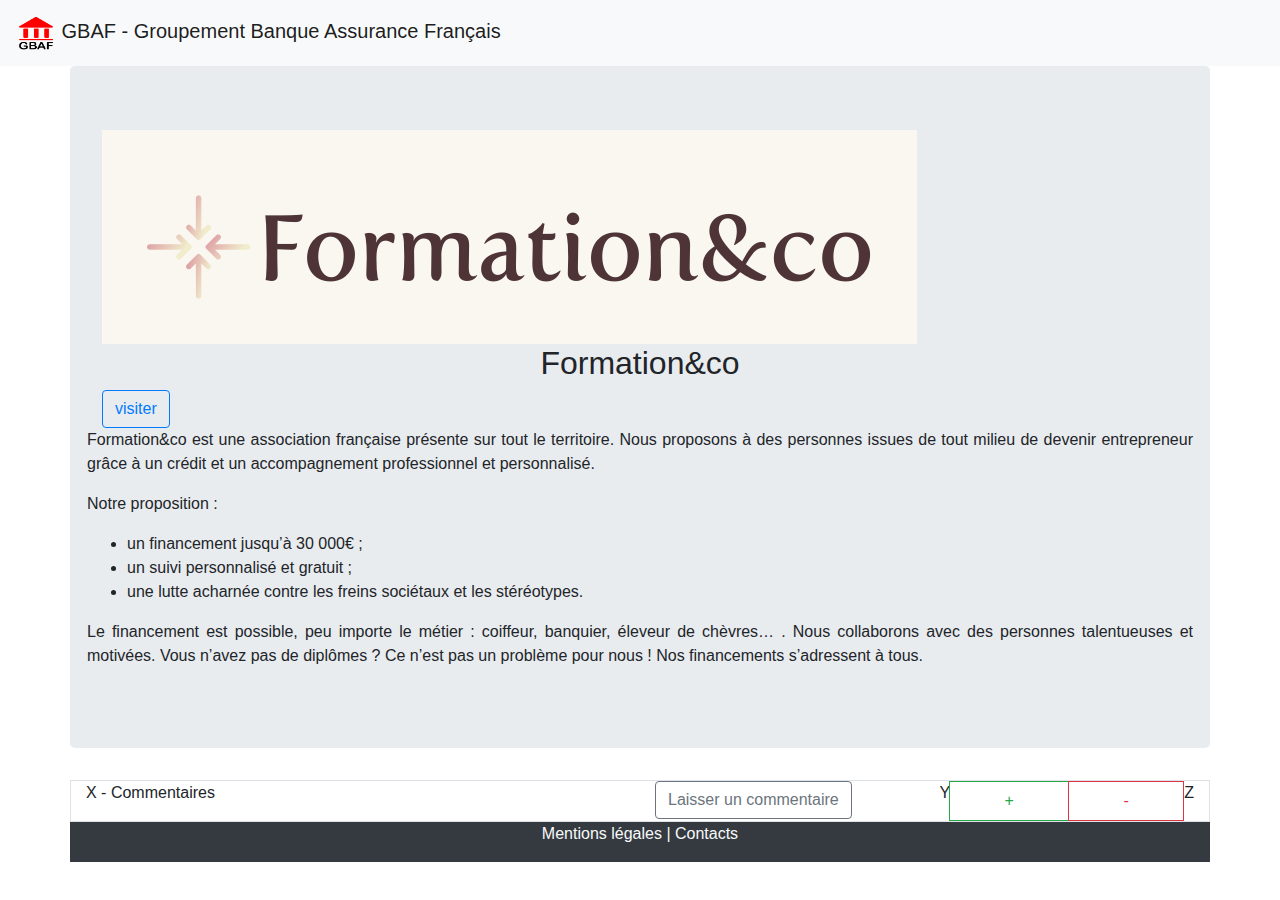
==== acteur.html @ e241973e "test wsl+git et ebauche page acteur" ====
<!Doctype html-->
<html>
    <head>
        <title>Acteur - GBAF - Groupement Banque Assurance Français</title>
        <link rel="stylesheet" href="https://stackpath.bootstrapcdn.com/bootstrap/4.4.1/css/bootstrap.min.css" integrity="sha384-Vkoo8x4CGsO3+Hhxv8T/Q5PaXtkKtu6ug5TOeNV6gBiFeWPGFN9MuhOf23Q9Ifjh" crossorigin="anonymous">
        <link href="styles/default.css" rel="stylesheet">
        <meta charset="utf8" langue="fr">
    </head>
    <body>
        <!-- début barre de titre, à finir de modifier en ajoutant les infos utilisateur -->
        <div class="container-fluid header">
            <div class="row">
                <nav class="col navbar navbar-expand-lg bg-light navbar-light">
                    <a class="navbar-brand" href="index.html">
                         <img src="images/logo-banque/LOGOGBAF.png" width="40" height="40" alt="site logo">
                         GBAF - Groupement Banque Assurance Français
                    </a>
                </nav>
            </div>
        </div>
        <!-- Fin barre de titre GBAF -->
        <!-- Début présentation de l'acteur -->
        <div class="container jumbotron">
           <!-- Début image de l'acteur-->
            <div class="row">
                <div class="col ">
                    <img src="images/logo-partenaire/formation_co.png" class="img-fluid" alt="Chambre des entrepreneurs logo">
                </div>
            </div>
            <!-- Fin image de l'acteur -->
            <div class="row">
                <!-- Début Titre H2-->
                <div class="col text-center">
                    <h2>Formation&co</h2>
                </div>
            </div>
                <!-- Fin de titre H2 -->
                <!-- Lien -->
            <div class="row">
                <div class="col-12 col-lg-2  ">
                    <a href="#">
                        <button type="button" class="btn btn-outline-primary">
                        visiter
                        </button>
                    </a>        
                </div>
            </div>
            <!-- lien fin -->
            <!-- contenu textuel-->
            <div class="row">
                <div class="text-justify">
                    <p class="text-justify">Formation&co est une association française présente sur tout le territoire.
                    Nous proposons à des personnes issues de tout milieu de devenir entrepreneur grâce à un crédit et un accompagnement professionnel et personnalisé.</p>
                    <p>Notre proposition :</p>
                    <ul>
                        <li>un financement jusqu’à 30 000€ ;</li>
                        <li>un suivi personnalisé et gratuit ;</li>
                        <li>une lutte acharnée contre les freins sociétaux et les stéréotypes.</li>
                    </ul> 
                    <p class="text-justify">Le financement est possible, peu importe le métier : coiffeur, banquier, éleveur de chèvres… . Nous collaborons avec des personnes talentueuses et motivées.
                    Vous n’avez pas de diplômes ? Ce n’est pas un problème pour nous ! Nos financements s’adressent à tous.</p>
                </div>
            </div>
        </div>
        <div class="container main border">
            <div class="row">
                <div class="col-6">
                    <p>X - Commentaires</p>
                </div>
                <div class="col-3">
                    <button type="button" class="btn btn-outline-secondary">
                        Laisser un commentaire
                    </button>
                </div>
                <div class="btn-group col-3 align-self-center" role="social" aria-label="Caesar-choice">
                    <p class="text-center">Y</p>
                    <button type="button" class="btn btn-outline-success">+</button>
                    <button type="button" class="btn btn-outline-danger">-</button>
                    <p class="text-center">Z</p>
                </div>
                    


                </div>
            </div>
        </div>
    <!-- début footer -->
    <div class="container footer bg-dark text-light ">
        <div class="row">
            <div class="col">
                <p class="text-center">Mentions légales | Contacts</p>
            </div>
        </div>
    </div>
    <!-- fin footer -->


<!-- jQuery first, then Popper.js, then Bootstrap JS -->
<script src="https://code.jquery.com/jquery-3.4.1.slim.min.js" integrity="sha384-J6qa4849blE2+poT4WnyKhv5vZF5SrPo0iEjwBvKU7imGFAV0wwj1yYfoRSJoZ+n" crossorigin="anonymous"></script>
<script src="https://cdn.jsdelivr.net/npm/popper.js@1.16.0/dist/umd/popper.min.js" integrity="sha384-Q6E9RHvbIyZFJoft+2mJbHaEWldlvI9IOYy5n3zV9zzTtmI3UksdQRVvoxMfooAo" crossorigin="anonymous"></script>
<script src="https://stackpath.bootstrapcdn.com/bootstrap/4.4.1/js/bootstrap.min.js" integrity="sha384-wfSDF2E50Y2D1uUdj0O3uMBJnjuUD4Ih7YwaYd1iqfktj0Uod8GCExl3Og8ifwB6" crossorigin="anonymous"></script>

</body>
</html>
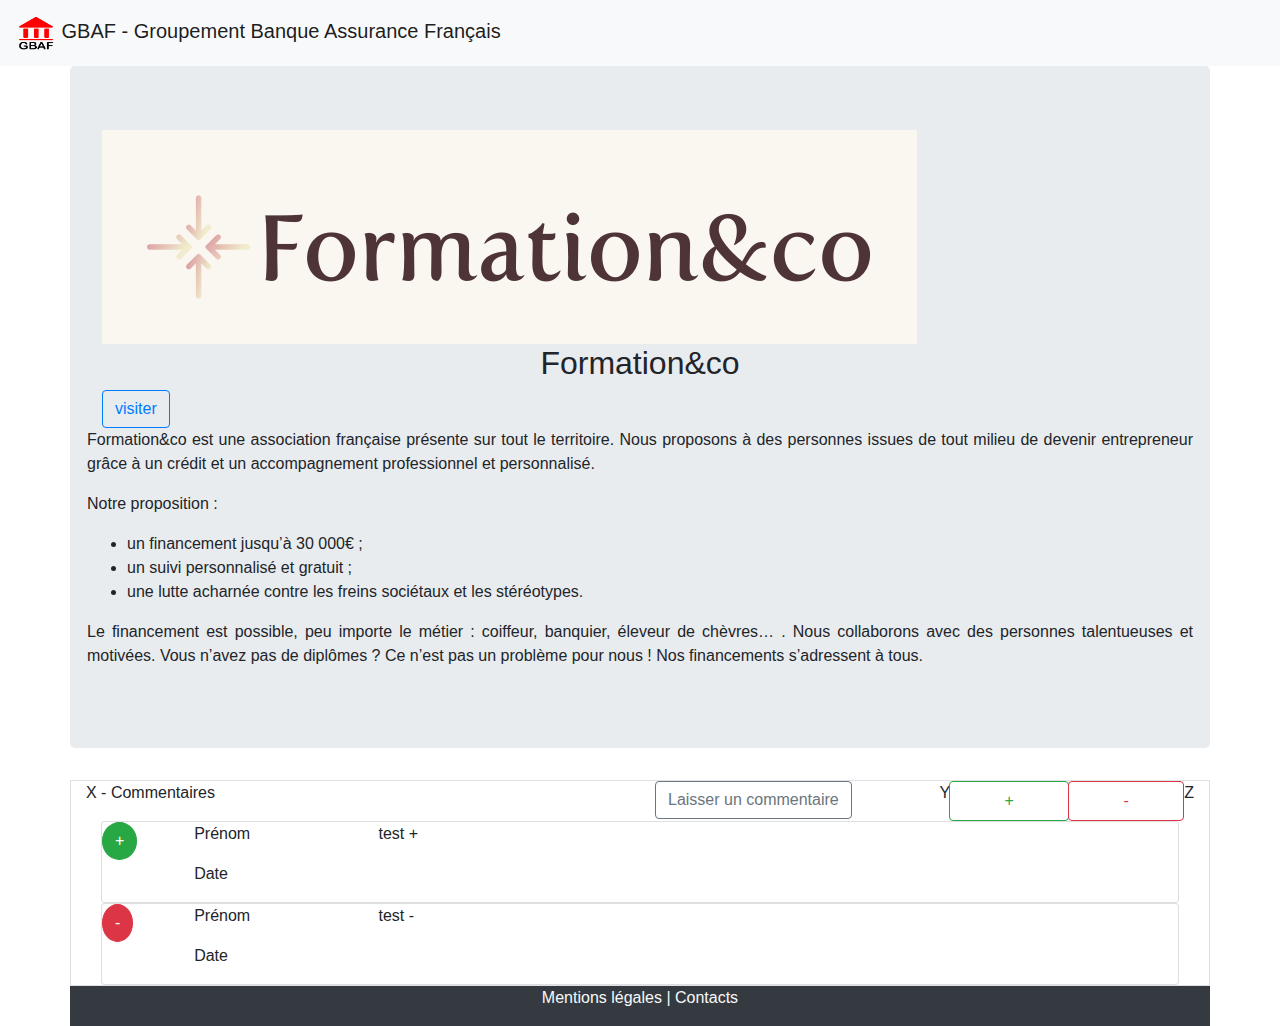
==== commit 46fec788: "ajout des modèles de cartes commentaires + vote des users" ====
--- a/acteur.html
+++ b/acteur.html
@@ -46,7 +46,7 @@
                 </div>
             </div>
             <!-- lien fin -->
-            <!-- contenu textuel-->
+            <!-- contenu textuel -->
             <div class="row">
                 <div class="text-justify">
                     <p class="text-justify">Formation&co est une association française présente sur tout le territoire.
@@ -62,22 +62,63 @@
                 </div>
             </div>
         </div>
+        <!-- Fin contenu textuel -->
+        <!-- début partie sociale -->
         <div class="container main border">
+            <!-- compteur de commentaires -->
             <div class="row">
                 <div class="col-6">
                     <p>X - Commentaires</p>
                 </div>
+                <!-- bouton pour commenter -->
                 <div class="col-3">
                     <button type="button" class="btn btn-outline-secondary">
                         Laisser un commentaire
                     </button>
                 </div>
+                <!-- groupe de boutons et nombre de +/- -->
                 <div class="btn-group col-3 align-self-center" role="social" aria-label="Caesar-choice">
                     <p class="text-center">Y</p>
-                    <button type="button" class="btn btn-outline-success">+</button>
-                    <button type="button" class="btn btn-outline-danger">-</button>
+                    <button type="button" class="btn btn-outline-success rounded">+</button>
+                    <button type="button" class="btn btn-outline-danger rounded">-</button>
                     <p class="text-center">Z</p>
                 </div>
+            </div>
+            <div class="container">
+                
+                    <!-- Une carte votée + -->
+                    <div class="card">
+                    <div class="row">
+                        <div class="col-1">
+                            <button type="button" class="btn btn-success rounded-circle">+</button>
+                        </div>
+                        <div class="col-2">
+                            <p>Prénom</p>
+                            <p>Date</p>
+                       
+                        </div>
+                        <div class="col-9 text-justify">
+                            <p>test + </p>
+                        </div>
+                    </div>
+                </div>
+                    <!-- Une carte votée - -->
+                    <div class="card">
+                        <div class="row">
+                            <div class="col-1">
+                                <button type="button" class="btn btn-danger rounded-circle">-</button>
+                            </div>
+                            <div class="col-2">
+                                <p>Prénom</p>
+                                <p>Date</p>
+                            </div>
+                            <div class="col-9 text-justify">
+                                <p>test - </p>
+                            </div>
+                        </div>
+                    </div>
+                </div>
+            </div>
                     
 
 
